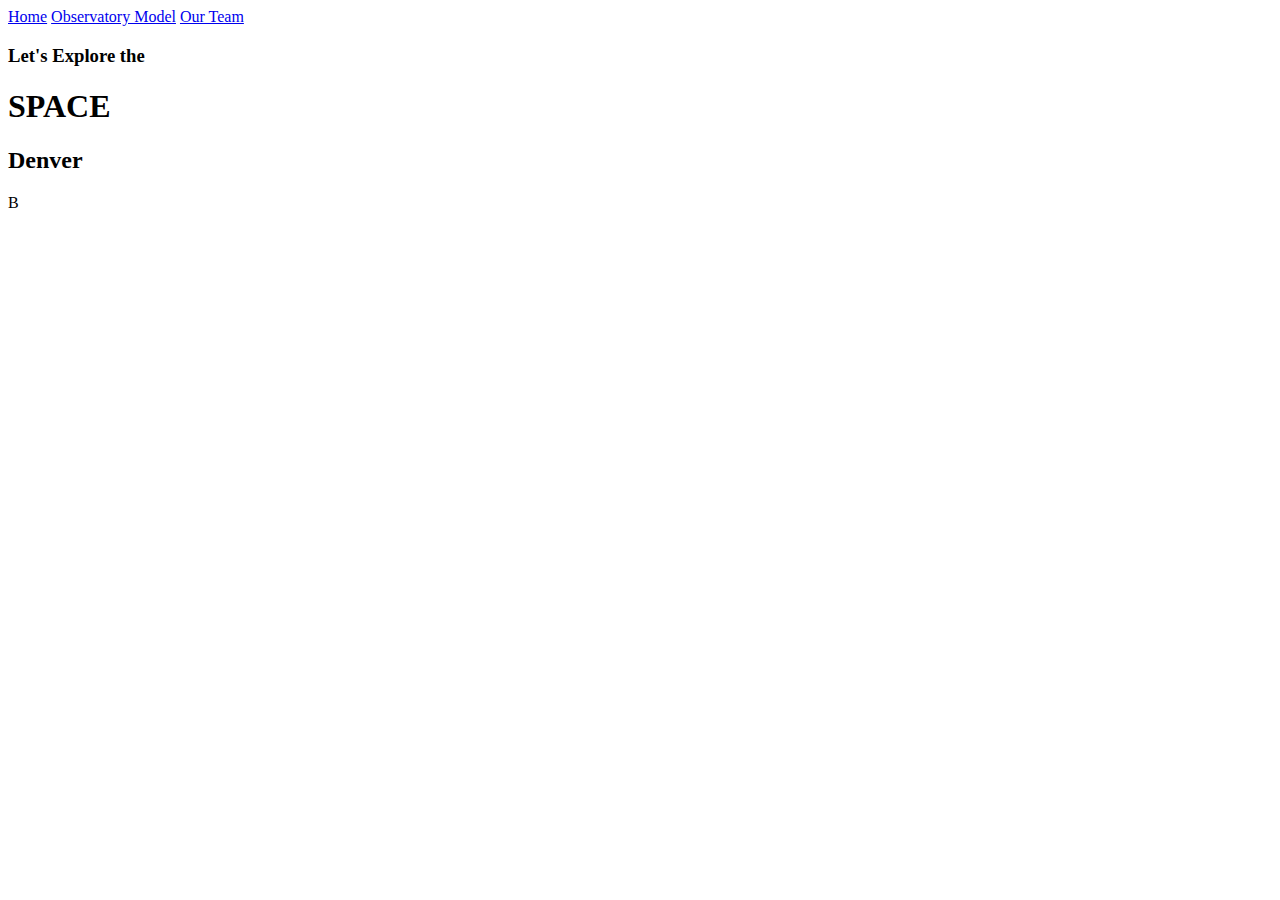
==== model/index.html @ 33c6c66c "latest" ====
<!DOCTYPE html>
<html lang="en">
<head>
  <title> Kelly Perez IPRO497 Observatory | Look into the stars!</title>
  <meta charset="utf-8"/>
  <meta name="viewport" content="width=device-width,initial-scale=1.0,shrink-to-fit=no" />
  <link rel="stylesheet" href="style.css" />
</head>
<header id="header">
  <nav class="nav-list">
      <a href="index.html">Home</a>
      <a href="model/index.html"> Observatory  Model</a>
      <a href="team/index.html"> Our Team</a>
  </nav>
</header>
<body class = "container">
  <main>
  <div id="parallax-stars">

  <section>
    <div class="title">
      <h3>Let's Explore the </h3>
      <h1>SPACE</h1>
    </div>
  </section>

  <section>
    <div class="parallax-two">
      <h2>Denver</h2>
    </div>
  </section>

  <section>
    <div class="block">
      <p><span class="first-character ny">B</span>
        </p>
      <p class="line-break margin-top-10"></p>
      <p class="margin-top-10"></p>
    </div>
  </section>
</main>
</body>
</html>
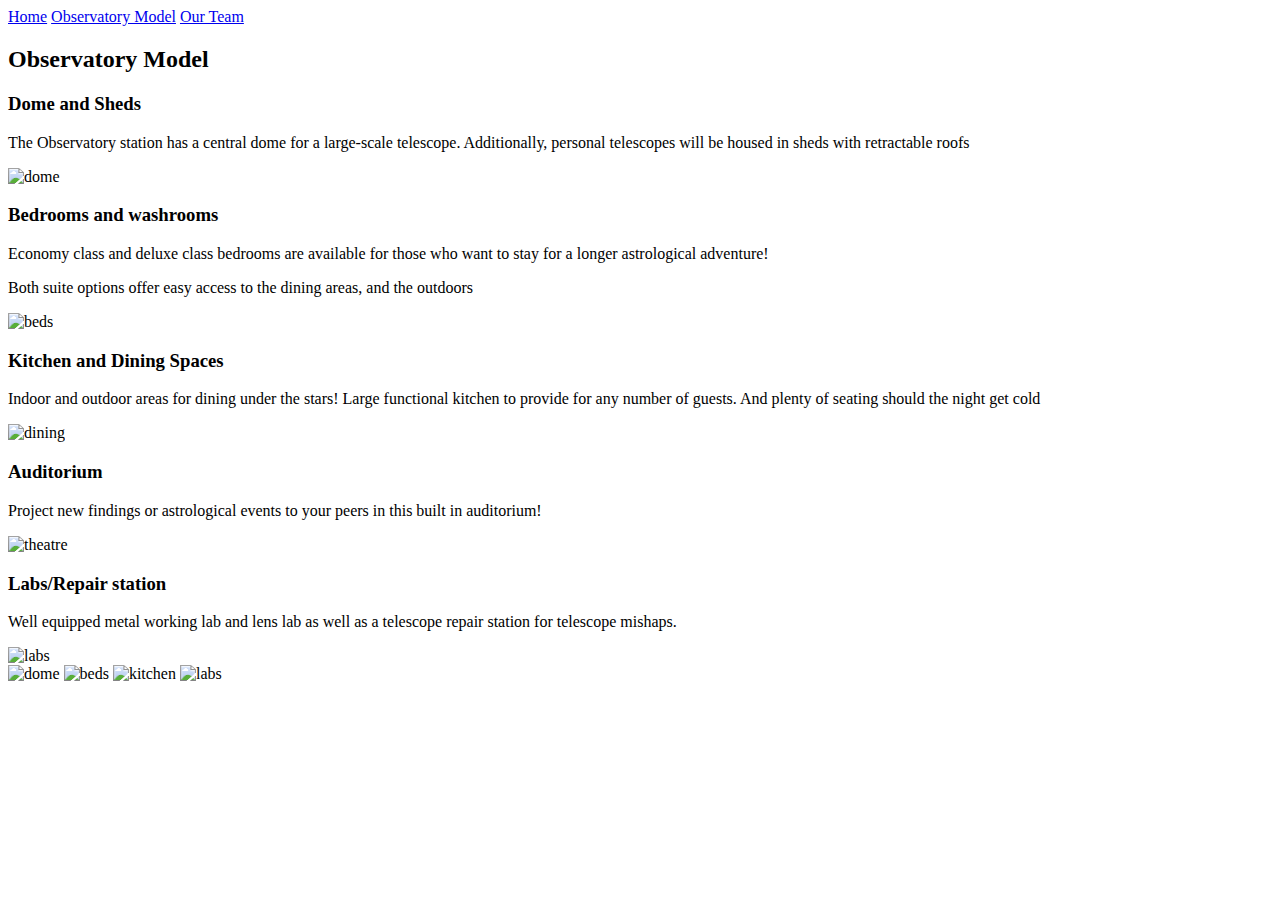
==== commit 2b22a884: "Update index.html" ====
--- a/model/index.html
+++ b/model/index.html
@@ -4,40 +4,70 @@
   <title> Kelly Perez IPRO497 Observatory | Look into the stars!</title>
   <meta charset="utf-8"/>
   <meta name="viewport" content="width=device-width,initial-scale=1.0,shrink-to-fit=no" />
-  <link rel="stylesheet" href="style.css" />
+  <link rel="stylesheet" href="../css/style.css" />
+
 </head>
 <header id="header">
   <nav class="nav-list">
-      <a href="index.html">Home</a>
-      <a href="model/index.html"> Observatory  Model</a>
-      <a href="team/index.html"> Our Team</a>
+    <a href="../index.html">Home</a>
+    <a href="../model/index.html"> Observatory Model</a>
+    <a href="../team/index.html"> Our Team</a>
   </nav>
 </header>
 <body class = "container">
   <main>
   <div id="parallax-stars">
 
-  <section>
-    <div class="title">
-      <h3>Let's Explore the </h3>
-      <h1>SPACE</h1>
-    </div>
-  </section>
+    <section>
+      <div class="parallax-two">
+        <h2>Observatory Model</h2>
+      </div>
+    </section>
+    <section>
+      <div class="block">
+        <div class="grid-container">
+        <div class="column">
+          <p><h3>Dome and Sheds </h3></p>
+          <p class = model>The Observatory station has a central dome for a
+            large-scale telescope. Additionally, personal telescopes
+            will be housed in sheds with retractable roofs</p>
+          <img src='..img/dome-sheds-2.jpg' alt="dome" class = img2>
+          <p class="line-break margin-top-10">
+          <p><h3>Bedrooms and washrooms </h3></p>
+            <p class = model>Economy class and deluxe class bedrooms are
+              available for those who want to stay for a longer
+               astrological adventure!</p>
+            <p class = model> Both suite options offer easy
+               access to the dining areas, and the outdoors</p>
+          <img src='../img/beds-wash-3.jpg' alt="beds" class = img2>
+          <p class="line-break margin-top-10">
+            <p><h3>Kitchen and Dining Spaces </h3></p>
+            <p class = model>Indoor and outdoor areas for dining under the stars!
+              Large functional kitchen to provide for any number of
+              guests. And plenty of seating should the night get cold</p>
+              <img src="../img/dining.jpg" alt="dining" class = img2>
+              <p class="line-break margin-top-10">
+              <p><h3>Auditorium </h3></p>
+              <p class = model> Project new findings or astrological events
+                 to your peers in this built in auditorium!</p>
+              <img src="../img/auditorium.jpg" alt="theatre" class = img2>
+              <p class="line-break margin-top-10">
+              <p><h3>Labs/Repair station</h3></p>
+              <p class = model> Well equipped metal working lab and
+                 lens lab as well as a telescope repair station for
+                 telescope mishaps.</p>
+              <img src="../img/labs-1.jpg" alt="labs" class = img2>
 
-  <section>
-    <div class="parallax-two">
-      <h2>Denver</h2>
-    </div>
-  </section>
-
-  <section>
-    <div class="block">
-      <p><span class="first-character ny">B</span>
-        </p>
-      <p class="line-break margin-top-10"></p>
-      <p class="margin-top-10"></p>
-    </div>
-  </section>
+        </div>
+        <div class="row">
+          <img src='../img/dome-sheds-1.jpg' alt="dome" class =img1>
+          <img src='../img/beds-wash-4.jpg' alt="beds" class =img3>
+          <img src='../img/kitchen.jpg' alt="kitchen" class =img3>
+          <img src='../img/labs-3.jpg' alt="labs" class = img4>
+          </div>
+        </div>
+      </div>
+    </section>
 </main>
 </body>
 </html>
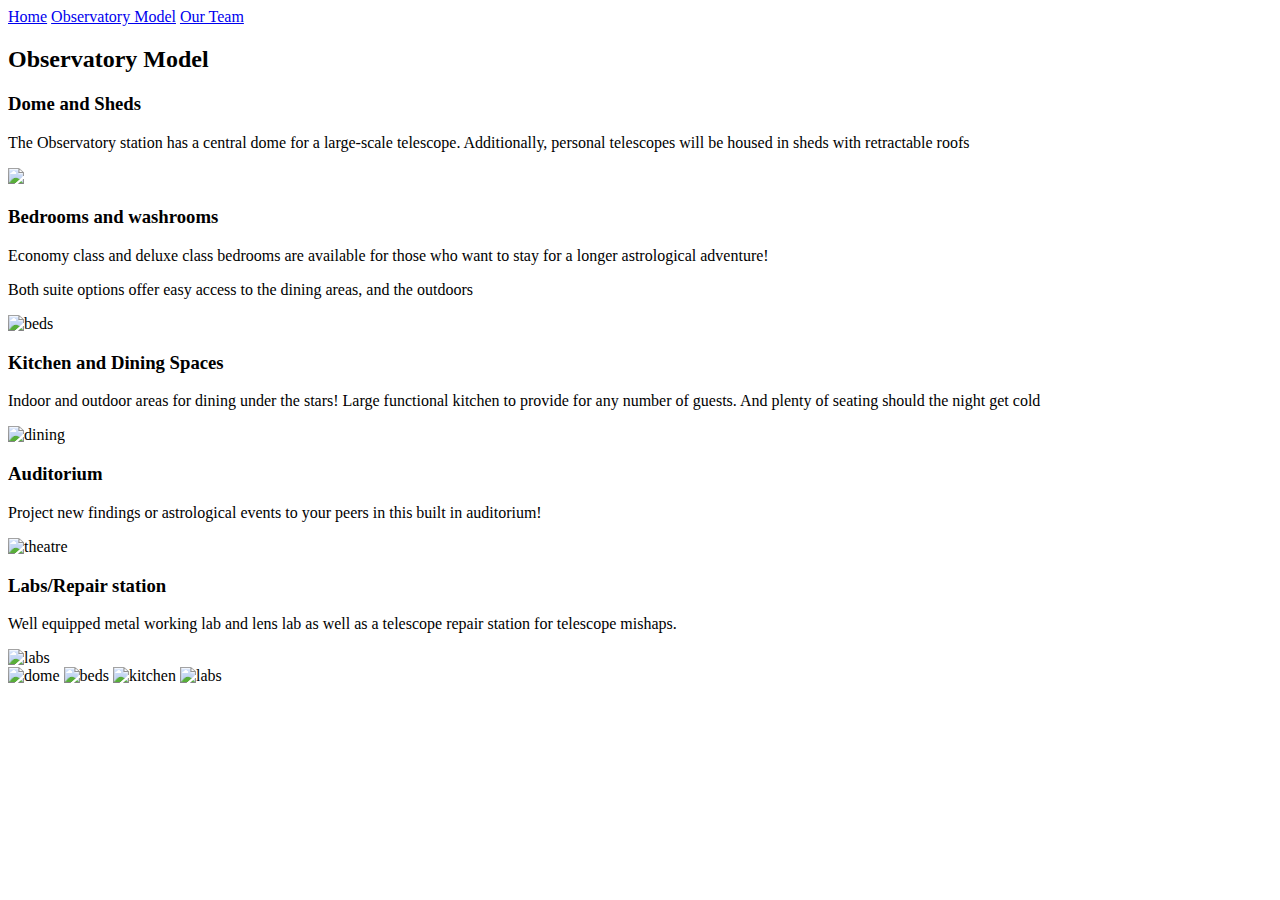
==== commit 9e76c107: "Update index.html" ====
--- a/model/index.html
+++ b/model/index.html
@@ -31,7 +31,7 @@
           <p class = model>The Observatory station has a central dome for a
             large-scale telescope. Additionally, personal telescopes
             will be housed in sheds with retractable roofs</p>
-          <img src='..img/dome-sheds-2.jpg' alt="dome" class = img2>
+          <img src="https://github.com/kdenisse29/observatory/blob/master/img/dome-sheds-2.JPG">
           <p class="line-break margin-top-10">
           <p><h3>Bedrooms and washrooms </h3></p>
             <p class = model>Economy class and deluxe class bedrooms are
@@ -39,31 +39,31 @@
                astrological adventure!</p>
             <p class = model> Both suite options offer easy
                access to the dining areas, and the outdoors</p>
-          <img src='../img/beds-wash-3.jpg' alt="beds" class = img2>
+          <img src="img/beds-wash-3.jpg" alt="beds" class = img2>
           <p class="line-break margin-top-10">
             <p><h3>Kitchen and Dining Spaces </h3></p>
             <p class = model>Indoor and outdoor areas for dining under the stars!
               Large functional kitchen to provide for any number of
               guests. And plenty of seating should the night get cold</p>
-              <img src="../img/dining.jpg" alt="dining" class = img2>
+              <img src="img/dining.jpg" alt="dining" class = img2>
               <p class="line-break margin-top-10">
               <p><h3>Auditorium </h3></p>
               <p class = model> Project new findings or astrological events
                  to your peers in this built in auditorium!</p>
-              <img src="../img/auditorium.jpg" alt="theatre" class = img2>
+              <img src="img/auditorium.jpg" alt="theatre" class = img2>
               <p class="line-break margin-top-10">
               <p><h3>Labs/Repair station</h3></p>
               <p class = model> Well equipped metal working lab and
                  lens lab as well as a telescope repair station for
                  telescope mishaps.</p>
-              <img src="../img/labs-1.jpg" alt="labs" class = img2>
+              <img src="img/labs-1.jpg" alt="labs" class = img2>
 
         </div>
         <div class="row">
-          <img src='../img/dome-sheds-1.jpg' alt="dome" class =img1>
-          <img src='../img/beds-wash-4.jpg' alt="beds" class =img3>
-          <img src='../img/kitchen.jpg' alt="kitchen" class =img3>
-          <img src='../img/labs-3.jpg' alt="labs" class = img4>
+          <img src='img/dome-sheds-1.jpg' alt="dome" class =img1>
+          <img src='img/beds-wash-4.jpg' alt="beds" class =img3>
+          <img src='img/kitchen.jpg' alt="kitchen" class =img3>
+          <img src='img/labs-3.jpg' alt="labs" class = img4>
           </div>
         </div>
       </div>
